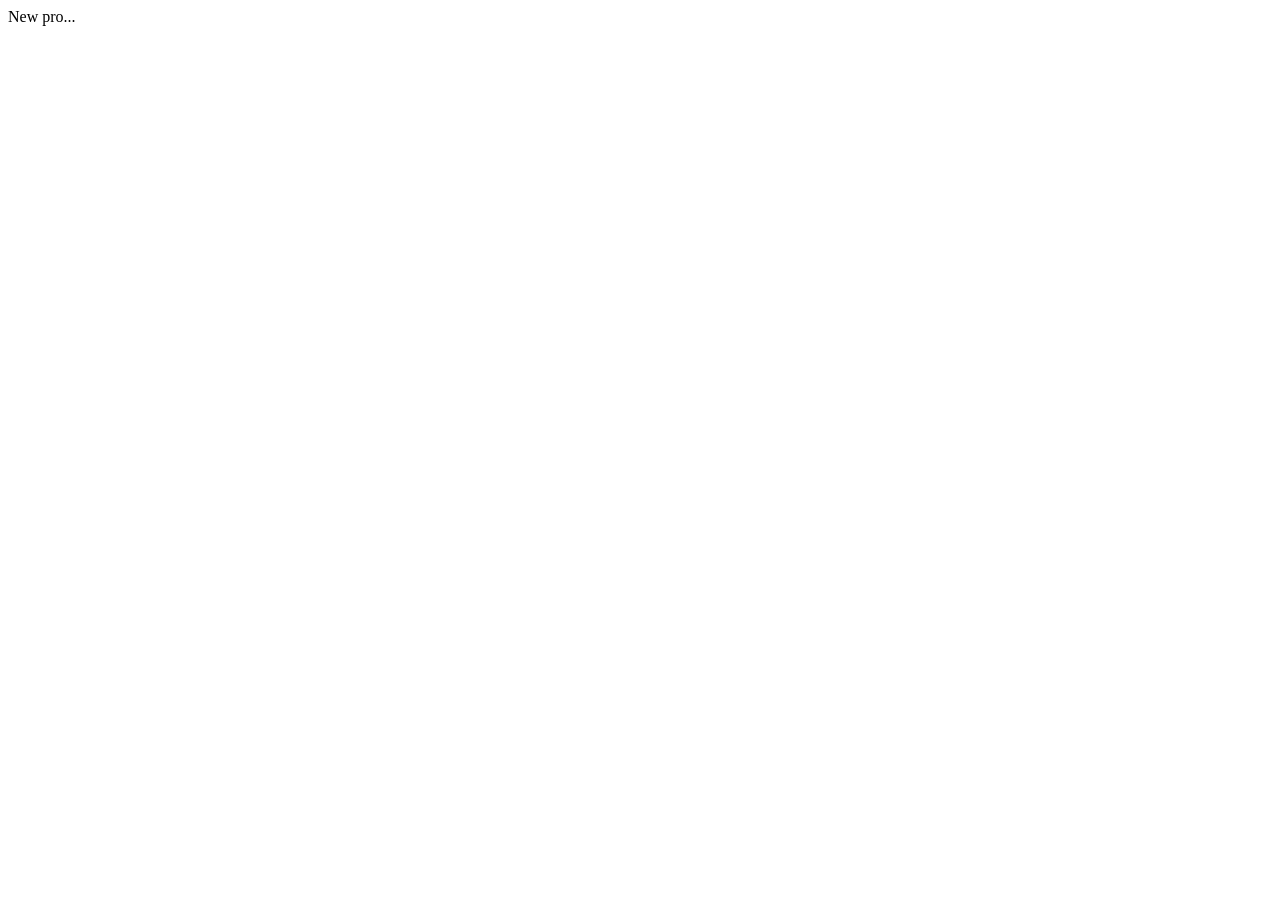
==== index.html @ 562414fd "Create index.html" ====
<!DOCTYPE html>
<html lang="en">
<head>
    <meta charset="UTF-8">
    <meta name="viewport" content="width=device-width, initial-scale=1.0">
    <title>Document</title>
</head>
<body>
    New pro...
</body>
</html>
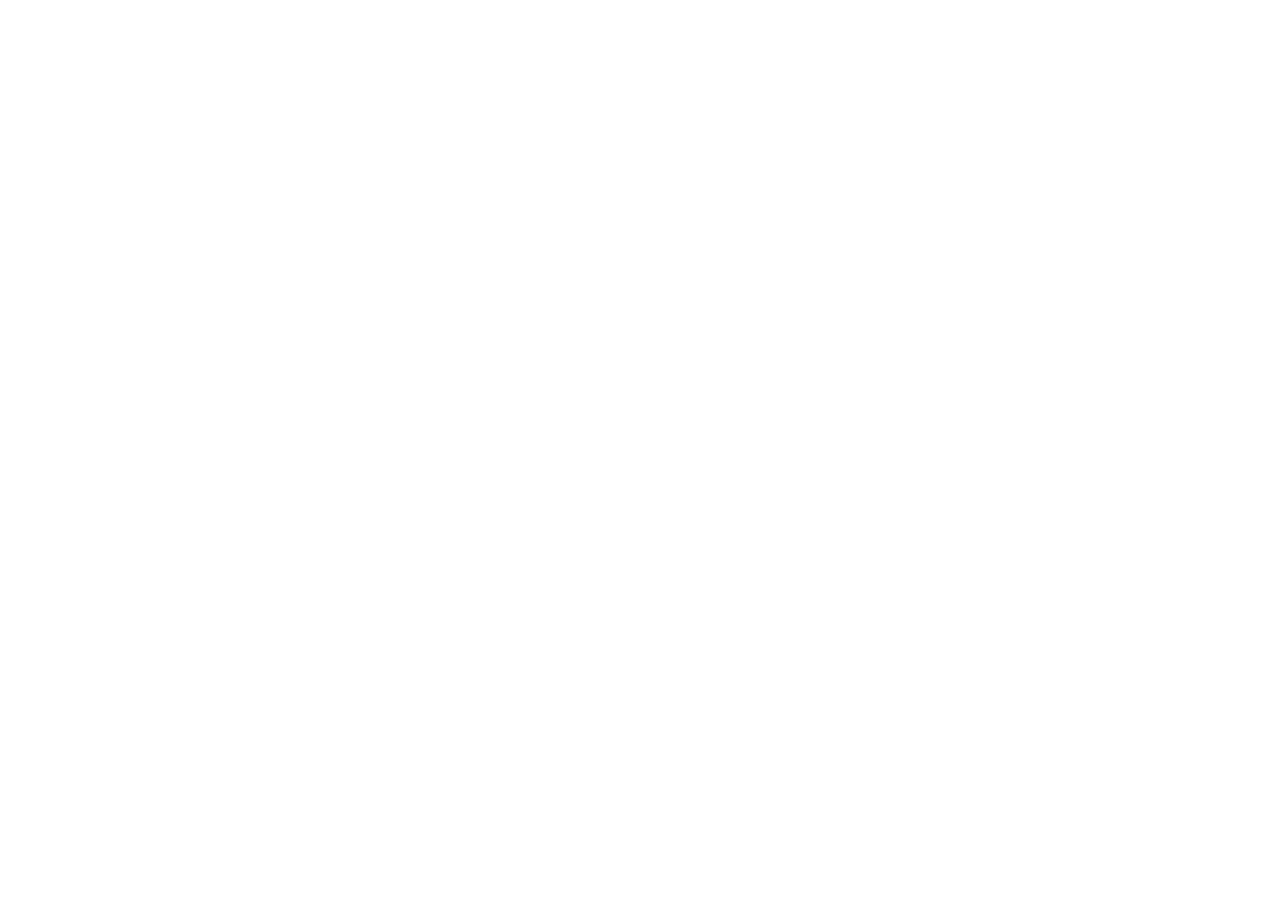
==== commit 8931b716: "Add files via upload" ====
--- a/index.html
+++ b/index.html
@@ -1,11 +1,16 @@
-<!DOCTYPE html>
-<html lang="en">
-<head>
-    <meta charset="UTF-8">
-    <meta name="viewport" content="width=device-width, initial-scale=1.0">
-    <title>Document</title>
-</head>
-<body>
-    New pro...
-</body>
-</html>
+<!doctype html>
+<html lang="en">
+  <head>
+    <meta charset="UTF-8" />
+    <link rel="icon" type="image/png" href="images/favicon.png" />
+    <link rel="icon" type="image/ico" href="images/favicon.ico" />
+    <meta name="viewport" content="width=device-width, initial-scale=1.0, maximum-scale=1.0, user-scalable=no" />
+    <title></title>
+    <script type="module" crossorigin src="/port/assets/index-FHsMkeYg.js"></script>
+    <link rel="stylesheet" crossorigin href="/port/assets/index-BpRo-G1I.css">
+  </head>
+  <body>
+    <main id="root"></main>+
+  </body>
+</html>
